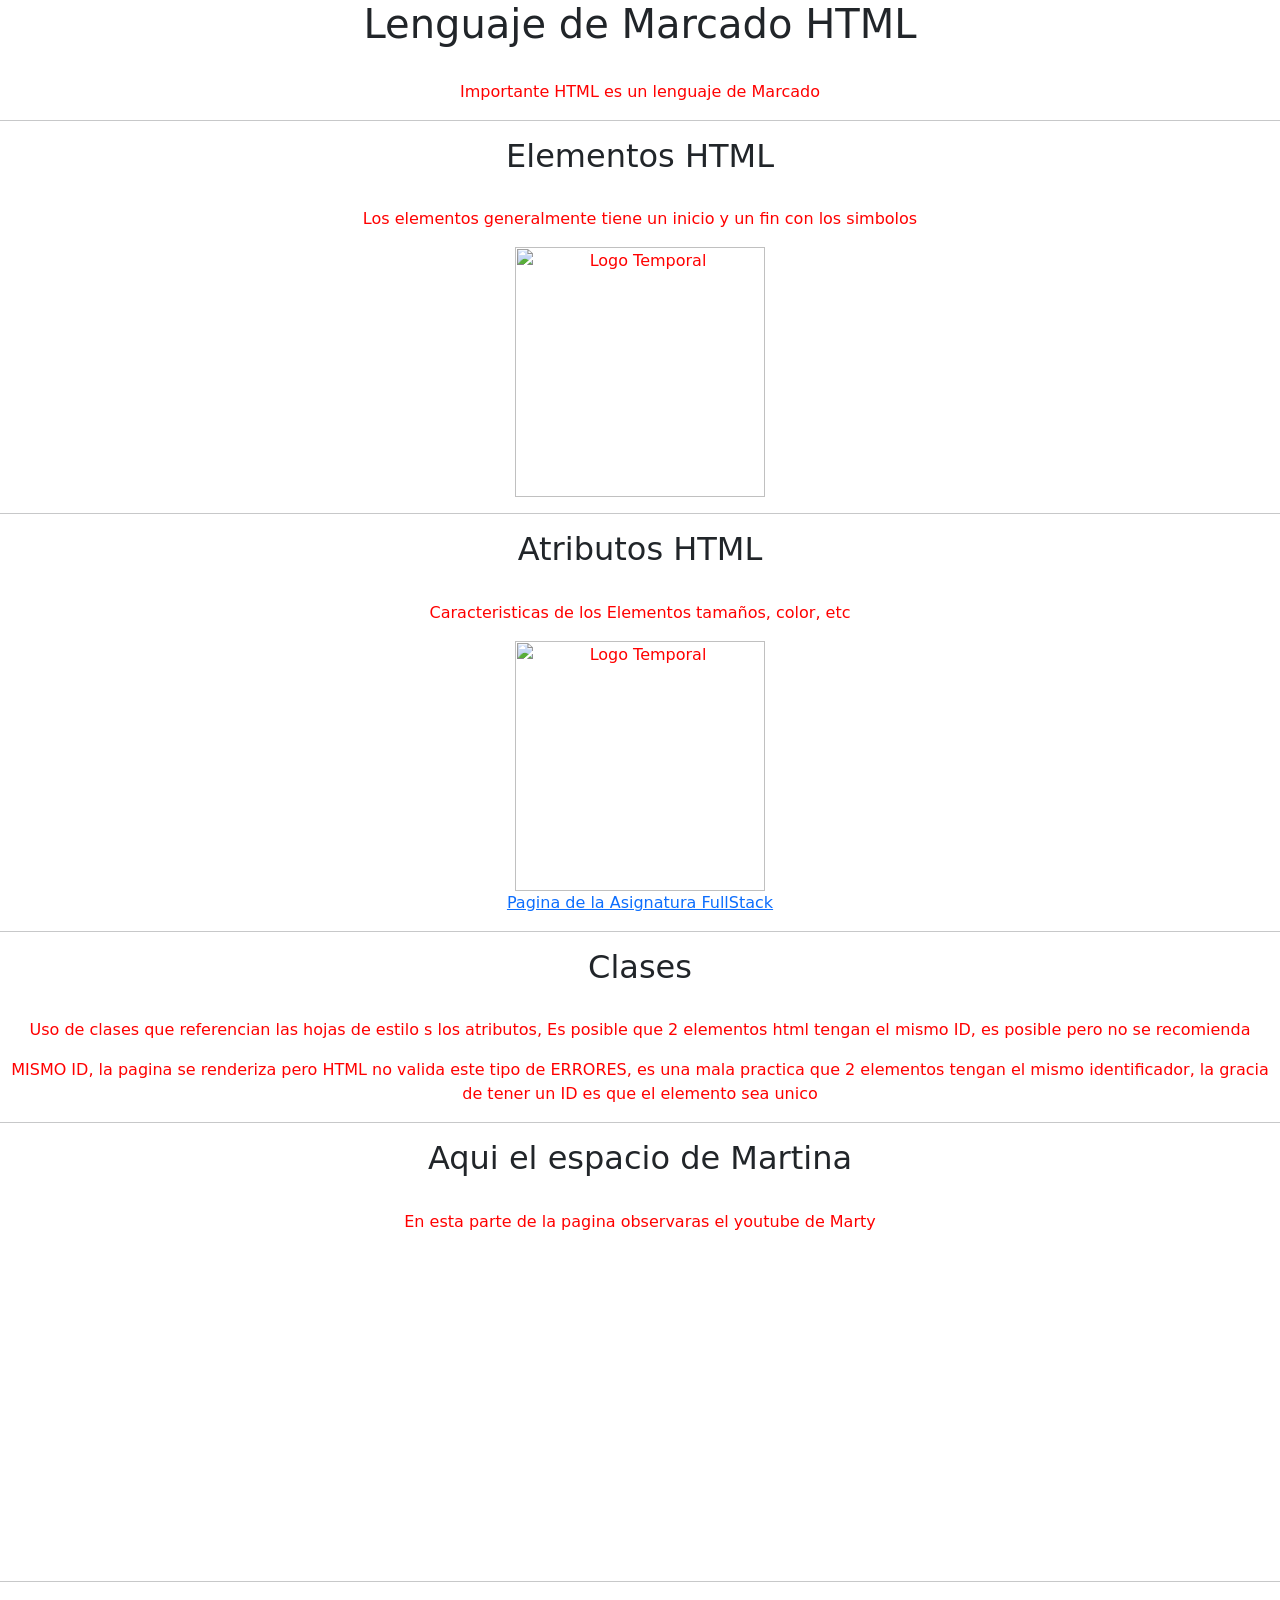
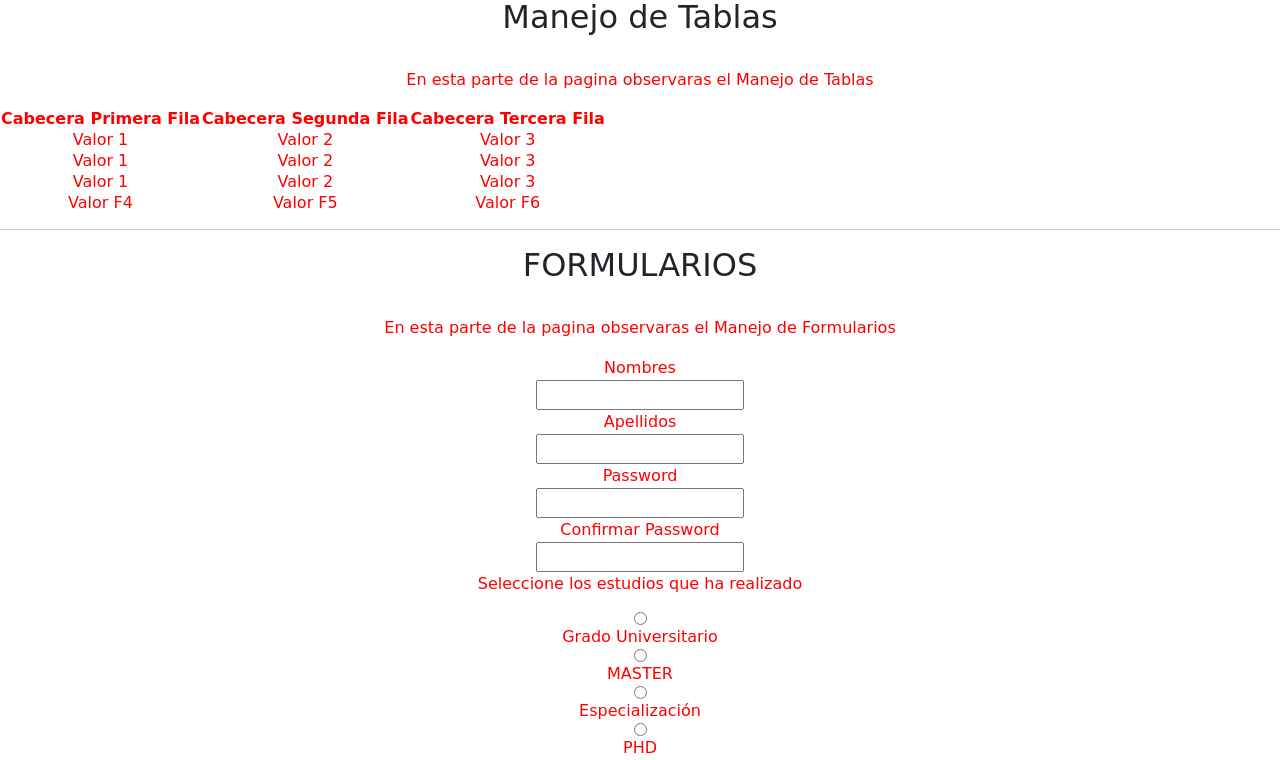
==== Tema_1/fabio-obando/index.html @ d0b09a74 "Local to Master Version Inicial SRC" ====
<html>
	<head>
		<link rel="stylesheet" href="hojaDeEstilos.css">
		<link href="https://cdn.jsdelivr.net/npm/bootstrap@5.2.2/dist/css/bootstrap.min.css" rel="stylesheet">
		<title>UNIR Desarrollo Web FULL STACK</title>
	</head>
	<body>
		<h1>Lenguaje de Marcado HTML</h1><br>
		<p>Importante HTML es un lenguaje de Marcado</p>
		<hr>
		<h2>Elementos HTML</h2><br>
		<p>Los elementos generalmente tiene un inicio y un fin con los simbolos</p>
		<img src="https://upload.wikimedia.org/wikipedia/commons/thumb/a/a6/HTML_source_code_example.svg/300px-HTML_source_code_example.svg.png" width="250"height="250" alt="Logo Temporal"><img>
		<hr>
		<h2>Atributos HTML</h2><br>
		<p>Caracteristicas de los Elementos tamaños, color, etc</p>
		<img src="https://upload.wikimedia.org/wikipedia/commons/thumb/a/a6/HTML_source_code_example.svg/img.png" width="250"height="250" alt="Logo Temporal"></img>
		<br>
		<a href="https://campusvirtual.unir.net/portal/site/PER7610-3912-22163-3912__3912/tool/a548c026-762c-4a54-a7a9-f80cfe575549/?1">Pagina de la Asignatura FullStack</a>
		
		<hr>
		<h2 class="unir-text unir-header" id="h2-1">Clases</h2><br>
		<p class="unir-text" id="p-1">Uso de clases que referencian las hojas de estilo s los atributos, Es posible que 2 elementos html tengan el mismo ID, es posible pero no se recomienda</p>
		<p class="unir-text" id="p-1">MISMO ID, la pagina se renderiza pero HTML no valida este tipo de ERRORES, es una mala practica que 2 elementos tengan el mismo identificador, la gracia de tener un ID es que el elemento sea unico</p>
		
		<hr>
		<h2 class="unir-text unir-header" id="h2-2">Aqui el espacio de Martina</h2><br>
		<p class="unir-text" id="p-2">En esta parte de la pagina observaras el youtube de Marty</p>
		<iframe width="560" height="315" src="https://www.youtube.com/embed/m9_7wVA2zRA" title="YouTube video player" frameborder="0" allow="accelerometer; autoplay; clipboard-write; encrypted-media; gyroscope; picture-in-picture" allowfullscreen></iframe>
		
		<hr>
		<h2 class="unir-text unir-header" id="h2-3">Manejo de Tablas</h2><br>
		<p class="unir-text" id="p-3">En esta parte de la pagina observaras el Manejo de Tablas</p>
		
		<table>
			<thead>
				<tr>
					<th>Cabecera Primera Fila</th>
					<th>Cabecera Segunda Fila</th>
					<th>Cabecera Tercera Fila</th>
				</tr>
			</thead>
			<tbody>
				<tr>				
					<td>Valor 1</td>
					<td>Valor 2</td>
					<td>Valor 3</td>
				</tr>
				<tr>				
					<td>Valor 1</td>
					<td>Valor 2</td>
					<td>Valor 3</td>
				</tr>
				<tr>				
					<td>Valor 1</td>
					<td>Valor 2</td>
					<td>Valor 3</td>
				</tr>
			</tbody>
			<tfoot>
				<tr>
					<td>Valor F4</td>
					<td>Valor F5</td>
					<td>Valor F6</td>
				</tr>
			</tfoot>
		<table>

		<hr>
		<h2 class="unir-text unir-header" id="h2-4">FORMULARIOS</h2><br>
		<p class="unir-text" id="p-4">En esta parte de la pagina observaras el Manejo de Formularios</p>

		<form>
			<label for="nombre">Nombres</label><br>
			<input type="text" name="nombre" id="nombre"><br>
			
			<label for="apellido">Apellidos</label><br>
			<input type="text" name="apellido" id="apellido"><br>
			
			<label for="pass">Password</label><br>
			<input type="password" name="pass" id="pass"><br>
			
			<label for="conpass">Confirmar Password</label><br>
			<input type="password" name="conpass" id="conpass"><br>
			
			<p>Seleccione los estudios que ha realizado</p>
			<input type="radio" name="estudio" id="grado" value="grado"><br>
			<label for="grado">Grado Universitario</label><br>
			<input type="radio" name="estudio" id="master" value="master"><br>
			<label for="master">MASTER</label><br>
			<input type="radio" name="estudio" id="especializacion" value="especialización"><br>
			<label for="especializacion">Especialización</label><br>
			<input type="radio" name="estudio" id="phd" value="phd"><br>
			<label for="phd">PHD</label><br>
			
		</form>
		<div>
		</div>
		
	</body>
</html>
---- Tema_1/fabio-obando/hojaDeEstilos.css ----
p {
	color: green; text-align: center;
}
#id {color: red; text-align: center;}
.className {color: red; text-align: center;}
p.center{color:red; text-align: center;}
	*{color:red; text-align: center;}
h2, h4, p {color:red; text-align: center;}
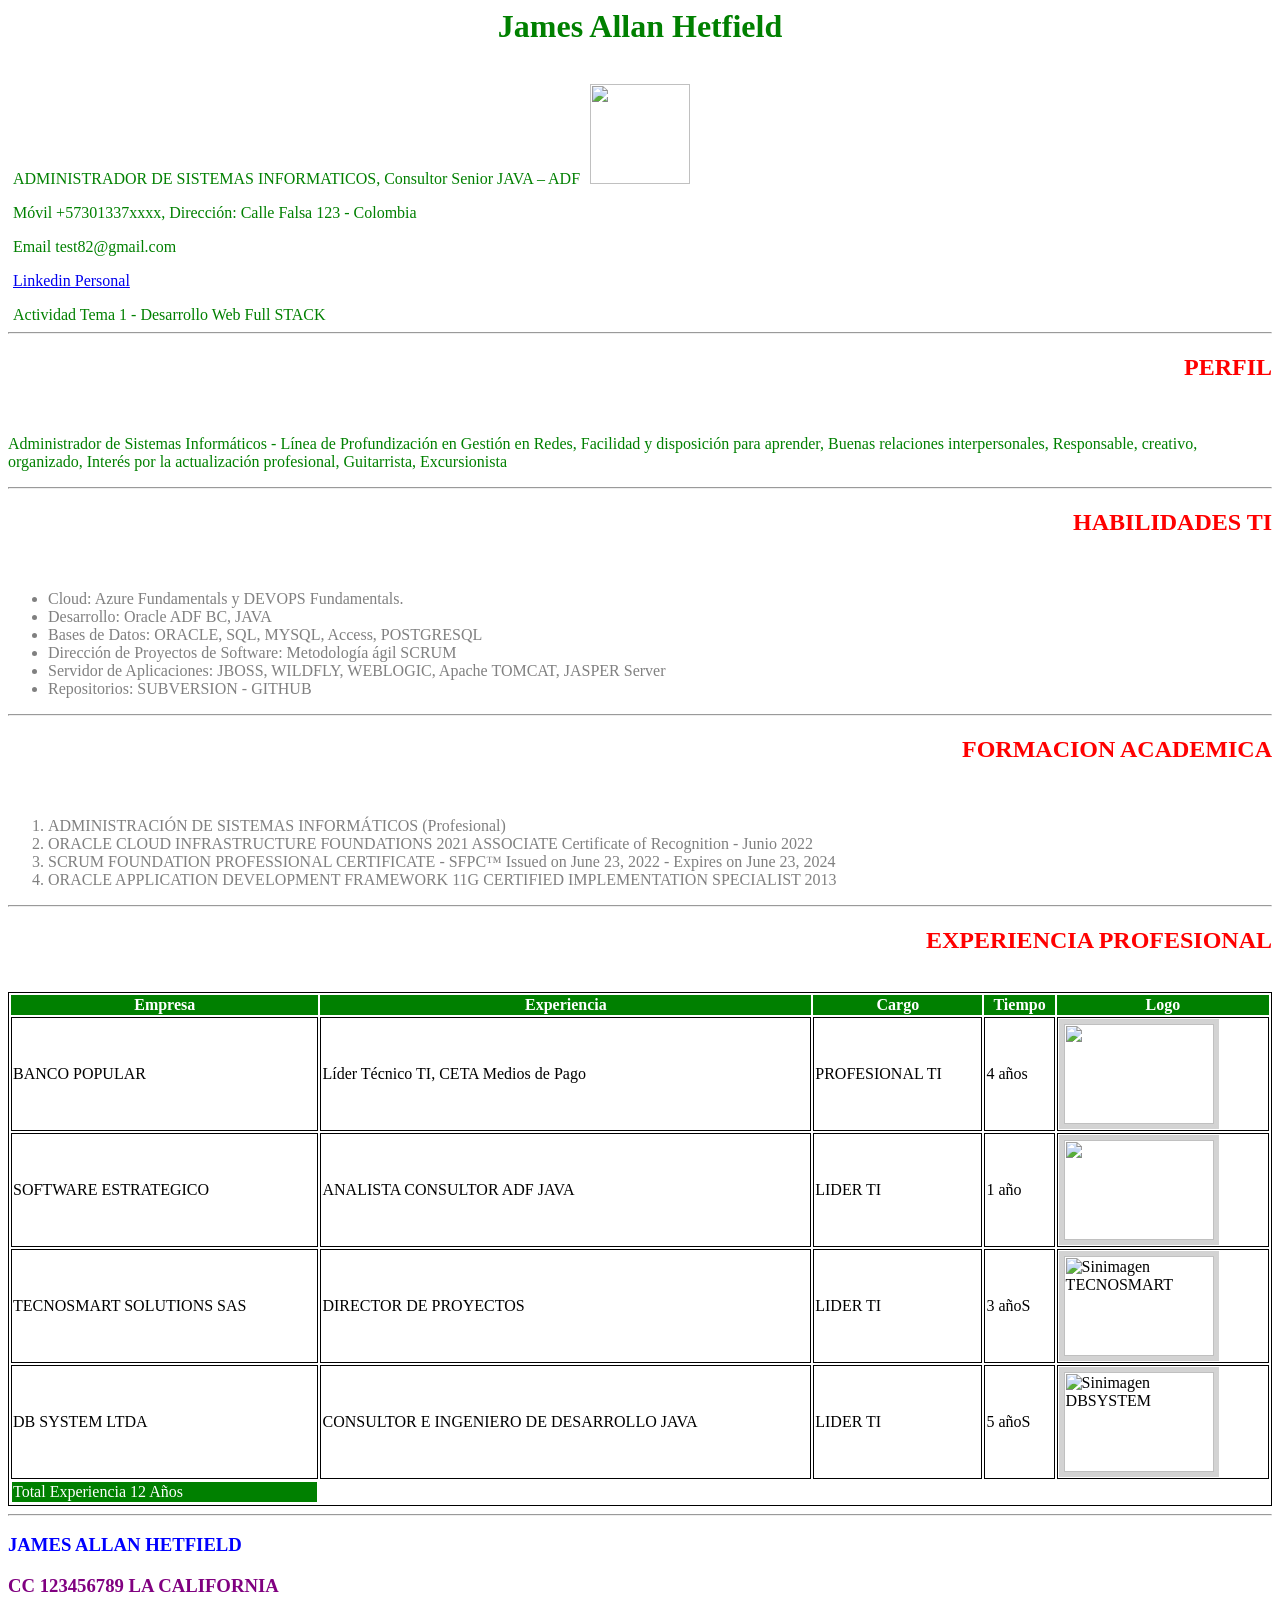
==== commit e5c81c5c: "Entrega Entrega" ====
--- a/Tema_1/fabio-obando/index.html
+++ b/Tema_1/fabio-obando/index.html
@@ -1,99 +1,89 @@
 <html>
 	<head>
 		<link rel="stylesheet" href="hojaDeEstilos.css">
-		<link href="https://cdn.jsdelivr.net/npm/bootstrap@5.2.2/dist/css/bootstrap.min.css" rel="stylesheet">
-		<title>UNIR Desarrollo Web FULL STACK</title>
+		<title>CV James Allan Hetfield</title>
 	</head>
+	
 	<body>
-		<h1>Lenguaje de Marcado HTML</h1><br>
-		<p>Importante HTML es un lenguaje de Marcado</p>
-		<hr>
-		<h2>Elementos HTML</h2><br>
-		<p>Los elementos generalmente tiene un inicio y un fin con los simbolos</p>
-		<img src="https://upload.wikimedia.org/wikipedia/commons/thumb/a/a6/HTML_source_code_example.svg/300px-HTML_source_code_example.svg.png" width="250"height="250" alt="Logo Temporal"><img>
-		<hr>
-		<h2>Atributos HTML</h2><br>
-		<p>Caracteristicas de los Elementos tamaños, color, etc</p>
-		<img src="https://upload.wikimedia.org/wikipedia/commons/thumb/a/a6/HTML_source_code_example.svg/img.png" width="250"height="250" alt="Logo Temporal"></img>
-		<br>
-		<a href="https://campusvirtual.unir.net/portal/site/PER7610-3912-22163-3912__3912/tool/a548c026-762c-4a54-a7a9-f80cfe575549/?1">Pagina de la Asignatura FullStack</a>
+		
+		<h1>James Allan Hetfield</h1><br>
+		
+		<div class="table-div">
+			<div class="row-div-table">
+				<div class="cell-div-table">
+					<p>ADMINISTRADOR DE SISTEMAS INFORMATICOS, Consultor Senior JAVA – ADF</p>
+					<p>Móvil +57301337xxxx, Dirección: Calle Falsa 123 - Colombia</p>
+					<p>Email test82@gmail.com</p>
+					<a href="https://www.linkedin.com/"> Linkedin Personal <a>
+					<p>Actividad Tema 1 - Desarrollo Web Full STACK</p>
+				</div>
+				<div class="cell-div-table">
+					<img src="https://upload.wikimedia.org/wikipedia/commons/thumb/4/4b/James_Hetfield_2017.jpg/375px-James_Hetfield_2017.jpg" width="100" ></img>
+				</div>				
+			</div>
+		</div>
 		
 		<hr>
-		<h2 class="unir-text unir-header" id="h2-1">Clases</h2><br>
-		<p class="unir-text" id="p-1">Uso de clases que referencian las hojas de estilo s los atributos, Es posible que 2 elementos html tengan el mismo ID, es posible pero no se recomienda</p>
-		<p class="unir-text" id="p-1">MISMO ID, la pagina se renderiza pero HTML no valida este tipo de ERRORES, es una mala practica que 2 elementos tengan el mismo identificador, la gracia de tener un ID es que el elemento sea unico</p>
+		<h2>PERFIL</h2><br>
+		<p>Administrador de Sistemas Informáticos - Línea de Profundización en Gestión en Redes, Facilidad y disposición para aprender, Buenas relaciones interpersonales, Responsable, creativo, organizado, Interés por la actualización profesional, Guitarrista, Excursionista</p>
+
+		<hr>
+		<h2>HABILIDADES TI</h2><br>
+		<ul>
+			<li>Cloud: Azure Fundamentals y DEVOPS Fundamentals.</li>
+			<li>Desarrollo: Oracle ADF BC, JAVA</li>
+			<li>Bases de Datos: ORACLE, SQL, MYSQL, Access, POSTGRESQL</li>
+			<li>Dirección de Proyectos de Software: Metodología ágil SCRUM</li>
+			<li>Servidor de Aplicaciones: JBOSS, WILDFLY, WEBLOGIC, Apache TOMCAT, JASPER Server</li>
+			<li>Repositorios: SUBVERSION - GITHUB</li>
+		</ul>
+
+		<hr>
+		<h2>FORMACION ACADEMICA</h2><br>
+		<ol type="1">
+			<li>ADMINISTRACIÓN DE SISTEMAS INFORMÁTICOS (Profesional)</li>
+			<li>ORACLE CLOUD INFRASTRUCTURE FOUNDATIONS 2021 ASSOCIATE Certificate of Recognition - Junio 2022</li>
+			<li>SCRUM FOUNDATION PROFESSIONAL CERTIFICATE - SFPC™ Issued on June 23, 2022 - Expires on June 23, 2024 </li>
+			<li>ORACLE APPLICATION DEVELOPMENT FRAMEWORK 11G CERTIFIED IMPLEMENTATION SPECIALIST 2013</li>
+		</ol>
 		
 		<hr>
-		<h2 class="unir-text unir-header" id="h2-2">Aqui el espacio de Martina</h2><br>
-		<p class="unir-text" id="p-2">En esta parte de la pagina observaras el youtube de Marty</p>
-		<iframe width="560" height="315" src="https://www.youtube.com/embed/m9_7wVA2zRA" title="YouTube video player" frameborder="0" allow="accelerometer; autoplay; clipboard-write; encrypted-media; gyroscope; picture-in-picture" allowfullscreen></iframe>
-		
-		<hr>
-		<h2 class="unir-text unir-header" id="h2-3">Manejo de Tablas</h2><br>
-		<p class="unir-text" id="p-3">En esta parte de la pagina observaras el Manejo de Tablas</p>
+		<h2>EXPERIENCIA PROFESIONAL</h2><br>
 		
 		<table>
 			<thead>
-				<tr>
-					<th>Cabecera Primera Fila</th>
-					<th>Cabecera Segunda Fila</th>
-					<th>Cabecera Tercera Fila</th>
+				<tr class="unir-title-head-foot">
+					<th>Empresa</th><th>Experiencia</th><th>Cargo</th><th>Tiempo</th><th>Logo</th>
 				</tr>
 			</thead>
 			<tbody>
-				<tr>				
-					<td>Valor 1</td>
-					<td>Valor 2</td>
-					<td>Valor 3</td>
+				<tr>
+					<td estilo="impresionista">BANCO POPULAR</td><td>Líder Técnico TI, CETA Medios de Pago</td><td>PROFESIONAL TI</td><td>4 años</td><td estilo="impresionista"><img src="https://losmolinos.com.co/wp-content/uploads/2020/10/BANCO-POPULAR.jpg"></img></td>
 				</tr>
-				<tr>				
-					<td>Valor 1</td>
-					<td>Valor 2</td>
-					<td>Valor 3</td>
+				
+				<tr>
+					<td estilo="impresionista">SOFTWARE ESTRATEGICO</td><td>ANALISTA CONSULTOR ADF JAVA</td><td>LIDER TI</td><td>1 año</td><td estilo="impresionista"><img src="https://cdn.connectamericas.com/sites/default/files/styles/company_public_profile_picture/public/company-241277-1596557927.png?itok=lHhkwgYM"></img></td>
 				</tr>
-				<tr>				
-					<td>Valor 1</td>
-					<td>Valor 2</td>
-					<td>Valor 3</td>
+				
+				<tr>
+					<td estilo="impresionista">TECNOSMART SOLUTIONS SAS</td><td>DIRECTOR DE PROYECTOS</td><td>LIDER TI</td><td>3 añoS</td><td estilo="impresionista"><img src="https://losmolinos.com.co/wp-content/uploads/2020/10/BANCO-POPULAR.png" alt="Sinimagen TECNOSMART"></img></td>
+				</tr>
+				
+					<tr>
+					<td estilo="impresionista">DB SYSTEM LTDA</td><td>CONSULTOR E INGENIERO DE DESARROLLO JAVA</td><td>LIDER TI</td><td>5 añoS</td><td estilo="impresionista"><img src="https://losmolinos.com.co/wp-content/uploads/2020/10/BANCO-POPULAR.png" alt="Sinimagen DBSYSTEM"></img></td>
 				</tr>
 			</tbody>
 			<tfoot>
-				<tr>
-					<td>Valor F4</td>
-					<td>Valor F5</td>
-					<td>Valor F6</td>
+				<tr class="unir-title-head-foot">
+					<td>Total Experiencia 12 Años</td>
 				</tr>
 			</tfoot>
-		<table>
+		</table>
+		
+		<hr>
+		<h3>JAMES ALLAN HETFIELD</h3>
+		<h3 id="h3_1">CC 123456789 LA CALIFORNIA</h3>
 
-		<hr>
-		<h2 class="unir-text unir-header" id="h2-4">FORMULARIOS</h2><br>
-		<p class="unir-text" id="p-4">En esta parte de la pagina observaras el Manejo de Formularios</p>
-
-		<form>
-			<label for="nombre">Nombres</label><br>
-			<input type="text" name="nombre" id="nombre"><br>
-			
-			<label for="apellido">Apellidos</label><br>
-			<input type="text" name="apellido" id="apellido"><br>
-			
-			<label for="pass">Password</label><br>
-			<input type="password" name="pass" id="pass"><br>
-			
-			<label for="conpass">Confirmar Password</label><br>
-			<input type="password" name="conpass" id="conpass"><br>
-			
-			<p>Seleccione los estudios que ha realizado</p>
-			<input type="radio" name="estudio" id="grado" value="grado"><br>
-			<label for="grado">Grado Universitario</label><br>
-			<input type="radio" name="estudio" id="master" value="master"><br>
-			<label for="master">MASTER</label><br>
-			<input type="radio" name="estudio" id="especializacion" value="especialización"><br>
-			<label for="especializacion">Especialización</label><br>
-			<input type="radio" name="estudio" id="phd" value="phd"><br>
-			<label for="phd">PHD</label><br>
-			
-		</form>
 		<div>
 		</div>
 		
--- a/Tema_1/fabio-obando/hojaDeEstilos.css
+++ b/Tema_1/fabio-obando/hojaDeEstilos.css
@@ -1,8 +1,33 @@
-p {
-	color: green; text-align: center;
+p {color: green; text-align: left;}
+h1 {color: green; text-align: center;}
+h2 {color: red; text-align: right;}
+h3 {color: blue; text-align: left;}
+ol, ul {color: gray;}
+table, tr, td {border: 1px solid;}
+table {width:100%}
+td[estilo="impresionista"]:hover{ background: grey;}
+td[estilo="impresionista"]>img{ border: 5px solid lightgray; width:150; height:100;}
+
+.unir-title-head-foot {color: white; border: 1px solid; background-color: green;}
+.myDiv {
+  border: 2px outset green;
+  background-color: lightgray;    
+  text-align: left;
 }
-#id {color: red; text-align: center;}
-.className {color: red; text-align: center;}
-p.center{color:red; text-align: center;}
-	*{color:red; text-align: center;}
-h2, h4, p {color:red; text-align: center;}+
+.table-div {display: table;}
+.row-div-table
+        {
+            display: table-row;
+        }
+.cell-div-table
+        {
+            display: table-cell;
+            border: none;
+            border-width: thin;
+            padding-left: 5px;
+            padding-right: 5px;
+        }
+		
+#h3_1 {color: purple; text-align: left;}		
+		
